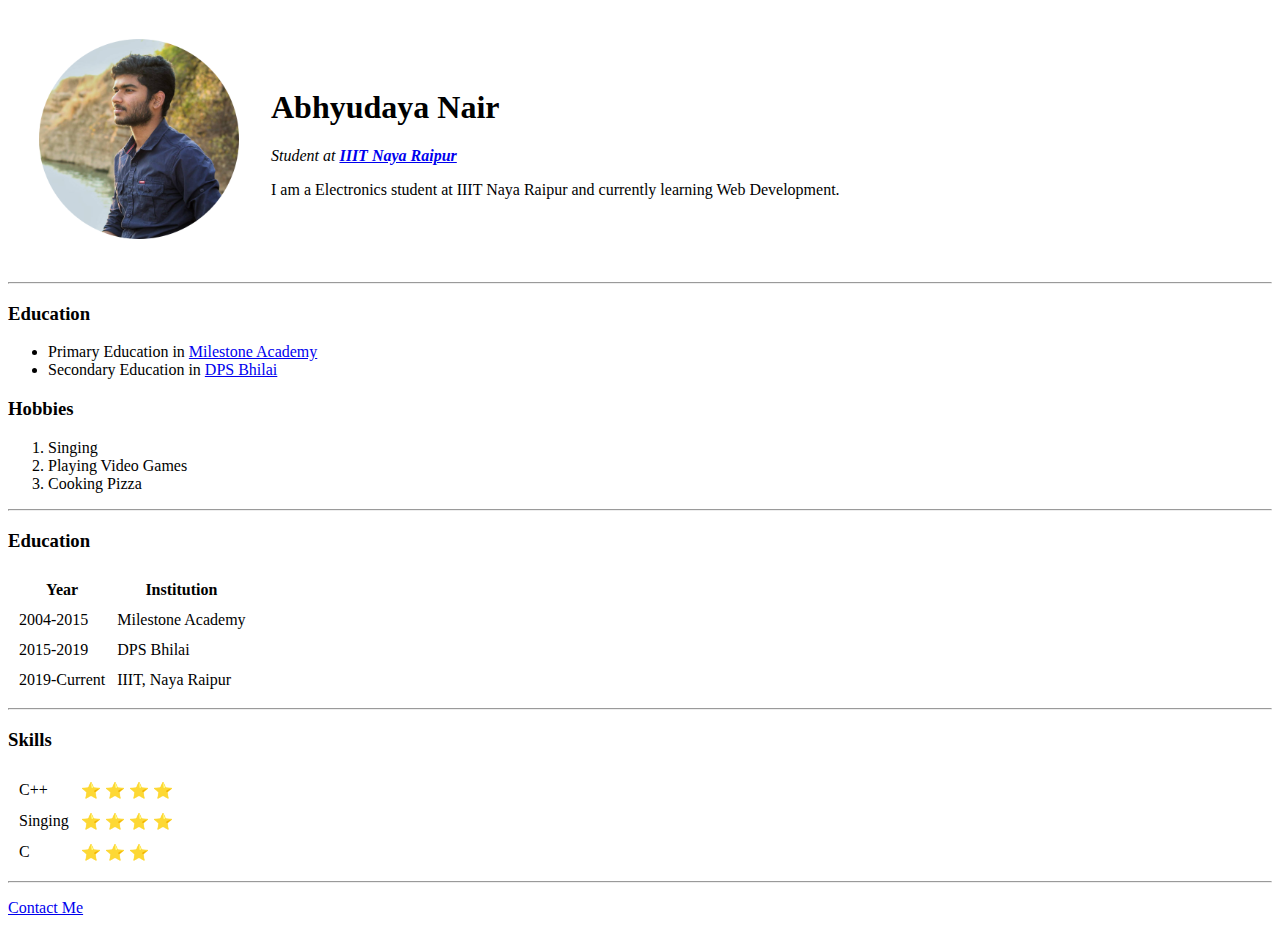
==== index.html @ 9b1d4d71 "Added initial files of personal website" ====
<!DOCTYPE html>
<html lang="en">
<head>
    <meta charset="UTF-8">
    <meta http-equiv="X-UA-Compatible" content="IE=edge">
    <meta name="viewport" content="width=device-width, initial-scale=1.0">
    <title>Abhi's Personal Site</title>
</head>
<body>
    <table cellspacing = "30">
        <tr>
            <td><img src="images/abhyudaya.png" alt="Abhyudaya's Profile Pic" height="200px" width="200px"></td>
            <td>
                <h1>Abhyudaya Nair</h1>

                <!-- Use emphasis tag instead of Italics and use Strong tag instead of Bold 
                (helps in structuring the websote rather than only styling)-->

                <p><em>Student at <strong><a href="https://www.iiitnr.ac.in/">IIIT Naya Raipur</a></strong></em></p> 
                <p>I am a Electronics student at IIIT Naya Raipur and currently learning Web Development.</p>
            </td>
        </tr>
    </table>
      
    <hr>
    <h3>Education</h3>
    <ul>
        <li>Primary Education in <a href="http://milestoneacademy.in/">Milestone Academy</a></li>
        <li>Secondary Education in <a href="http://www.dpsbhilai.in/">DPS Bhilai</a></li>
    </ul>
    <h3>Hobbies</h3>
    <ol>
        <li>Singing</li>
        <li>Playing Video Games</li>
        <li>Cooking Pizza</li>
    </ol>
    <hr>
    <h3>Education</h3>
    <table cellspacing = "10">
        <thead>
            <th>Year</th>
            <th>Institution</th>
        </thead>
        <tbody>
            <tr>
                <td>2004-2015</td>
                <td>Milestone Academy</td>
            </tr>
            <tr>
                <td>2015-2019</td>
                <td>DPS Bhilai</td>                
            </tr>
            <tr>
                <td>2019-Current</td>
                <td>IIIT, Naya Raipur</td>
            </tr>
        </tbody>
    </table>
    <hr>
    <h3>Skills</h3>
    <table cellspacing = "10">
        <tbody>
            <tr>
                <td>C++</td>
                <td>&#11088 &#11088 &#11088 &#11088</td>
            </tr>
            <tr>
                <td>Singing</td>
                <td>&#11088 &#11088 &#11088 &#11088</td>
            </tr>
            <tr>
                <td>C</td>
                <td>&#11088 &#11088 &#11088</td>
            </tr>
        </tbody>
    </table>
    <hr>
    <p><a href="contact.html">Contact Me</a></p>
</body>
</html>
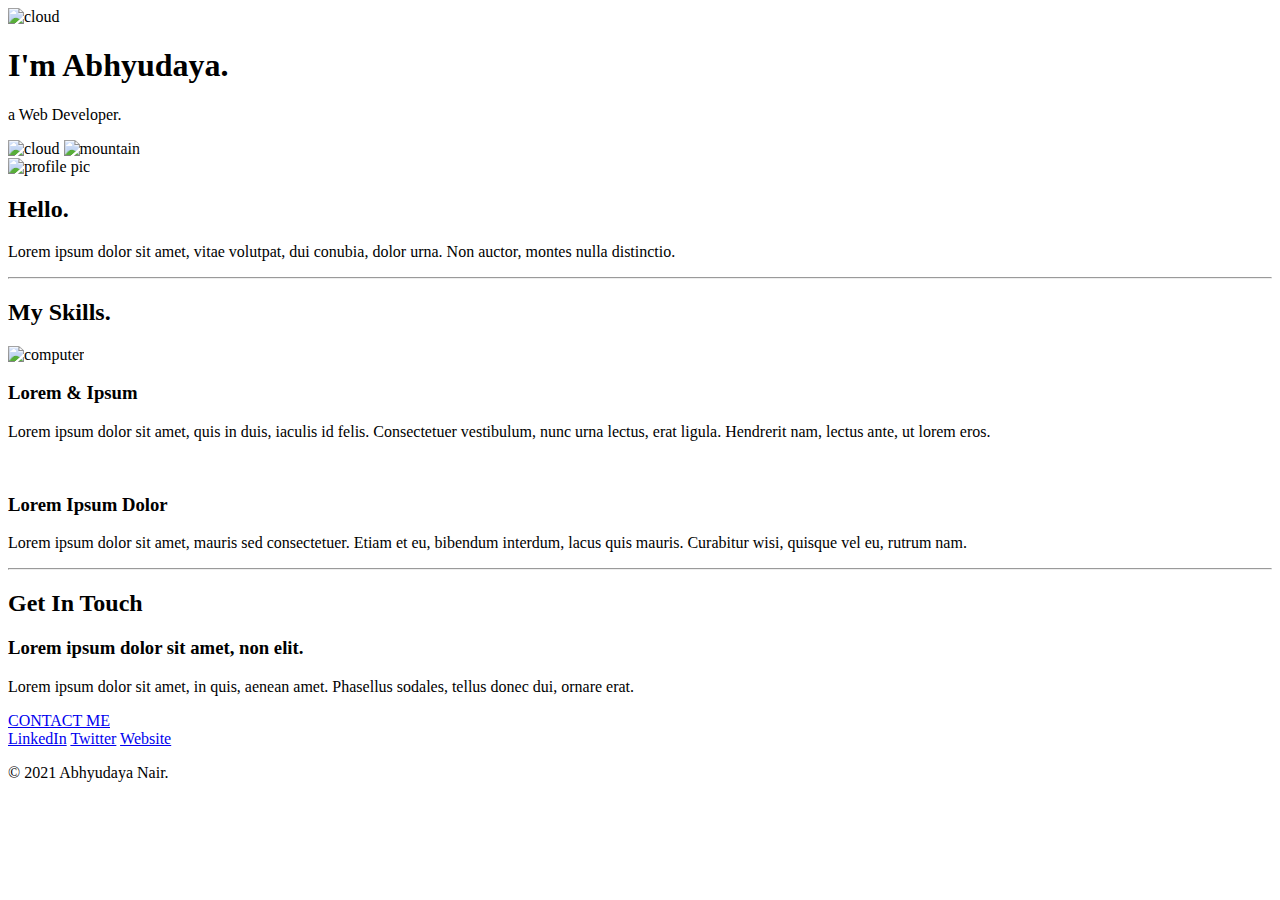
==== commit d358019b: "Add files via upload" ====
--- a/index.html
+++ b/index.html
@@ -1,80 +1,67 @@
 <!DOCTYPE html>
 <html lang="en">
+
 <head>
     <meta charset="UTF-8">
     <meta http-equiv="X-UA-Compatible" content="IE=edge">
     <meta name="viewport" content="width=device-width, initial-scale=1.0">
-    <title>Abhi's Personal Site</title>
+    <title>Abhyudaya Nair</title>
+    <link rel="stylesheet" href="css/styles.css">
+    <link rel="icon" href="favicon.ico">
+    <link rel="preconnect" href="https://fonts.gstatic.com">
+    <link
+        href="https://fonts.googleapis.com/css2?family=Dancing+Script:wght@700&family=Quicksand&family=Texturina:wght@300&display=swap"
+        rel="stylesheet">
 </head>
+
 <body>
-    <table cellspacing = "30">
-        <tr>
-            <td><img src="images/abhyudaya.png" alt="Abhyudaya's Profile Pic" height="200px" width="200px"></td>
-            <td>
-                <h1>Abhyudaya Nair</h1>
+    <div class="top-container">
+        <img class="top-cloud" src="images/cloud.png" alt="cloud">
+        <h1>I'm Abhyudaya.</h1>
+        <p class="webd">a Web Developer.</p>
+        <img class="bottom-cloud" src="images/cloud.png" alt="cloud">
+        <img class="mountain" src="images/mountain.png" alt="mountain">
+        <div class="middle-container">
+            <div class="profile">
+                <img class="profile-pic" src="images/abhyudaya.png" alt="profile pic">
+                <h2>Hello.</h2>
+                <p>Lorem ipsum dolor sit amet, vitae volutpat, dui conubia, dolor urna. Non auctor, montes nulla
+                    distinctio.</p>
+            </div>
+            <hr class="hr">
+            <div class="skills">
+                <h2>My Skills.</h2>
+                <div class="skill-row">
+                    <img class="computer-img" src="images/computer.png" alt="computer">
+                    <h3>Lorem & Ipsum</h3>
+                    <p>Lorem ipsum dolor sit amet, quis in duis, iaculis id felis. Consectetuer vestibulum, nunc urna
+                        lectus, erat ligula. Hendrerit nam, lectus ante, ut lorem eros.</p>
+                </div>
+                <div class="skill-row">
+                    <img class="chillies-img" src="images/chillies.png" alt="">
+                    <h3>Lorem Ipsum Dolor</h3>
+                    <p>Lorem ipsum dolor sit amet, mauris sed consectetuer. Etiam et eu, bibendum interdum, lacus quis
+                        mauris. Curabitur wisi, quisque vel eu, rutrum nam.</p>
+                </div>
+            </div>
+            <hr class="hr">
+            <div class="contact-me">
+                <h2>Get In Touch</h2>
+                <h3>Lorem ipsum dolor sit amet, non elit.</h3>
+                <p>Lorem ipsum dolor sit amet, in quis, aenean amet. Phasellus sodales, tellus donec dui, ornare erat.
+                </p>
+                <a class="BUTTON_VHI" href="mailto:abhyudaya3701@gmail.com">CONTACT ME</a>
+            </div>
+        </div>
 
-                <!-- Use emphasis tag instead of Italics and use Strong tag instead of Bold 
-                (helps in structuring the websote rather than only styling)-->
 
-                <p><em>Student at <strong><a href="https://www.iiitnr.ac.in/">IIIT Naya Raipur</a></strong></em></p> 
-                <p>I am a Electronics student at IIIT Naya Raipur and currently learning Web Development.</p>
-            </td>
-        </tr>
-    </table>
-      
-    <hr>
-    <h3>Education</h3>
-    <ul>
-        <li>Primary Education in <a href="http://milestoneacademy.in/">Milestone Academy</a></li>
-        <li>Secondary Education in <a href="http://www.dpsbhilai.in/">DPS Bhilai</a></li>
-    </ul>
-    <h3>Hobbies</h3>
-    <ol>
-        <li>Singing</li>
-        <li>Playing Video Games</li>
-        <li>Cooking Pizza</li>
-    </ol>
-    <hr>
-    <h3>Education</h3>
-    <table cellspacing = "10">
-        <thead>
-            <th>Year</th>
-            <th>Institution</th>
-        </thead>
-        <tbody>
-            <tr>
-                <td>2004-2015</td>
-                <td>Milestone Academy</td>
-            </tr>
-            <tr>
-                <td>2015-2019</td>
-                <td>DPS Bhilai</td>                
-            </tr>
-            <tr>
-                <td>2019-Current</td>
-                <td>IIIT, Naya Raipur</td>
-            </tr>
-        </tbody>
-    </table>
-    <hr>
-    <h3>Skills</h3>
-    <table cellspacing = "10">
-        <tbody>
-            <tr>
-                <td>C++</td>
-                <td>&#11088 &#11088 &#11088 &#11088</td>
-            </tr>
-            <tr>
-                <td>Singing</td>
-                <td>&#11088 &#11088 &#11088 &#11088</td>
-            </tr>
-            <tr>
-                <td>C</td>
-                <td>&#11088 &#11088 &#11088</td>
-            </tr>
-        </tbody>
-    </table>
-    <hr>
-    <p><a href="contact.html">Contact Me</a></p>
+        <div class="bottom-container">
+            <a class="footer-link" href="https://www.linkedin.com/in/abhyudaya-nair-7587102210">LinkedIn</a>
+            <a class="footer-link" href="https://twitter.com/">Twitter</a>
+            <a class="footer-link" href="https://www.appbrewery.co/">Website</a>
+            <p>© 2021 Abhyudaya Nair.</p>
+        </div>
+
 </body>
+
 </html>